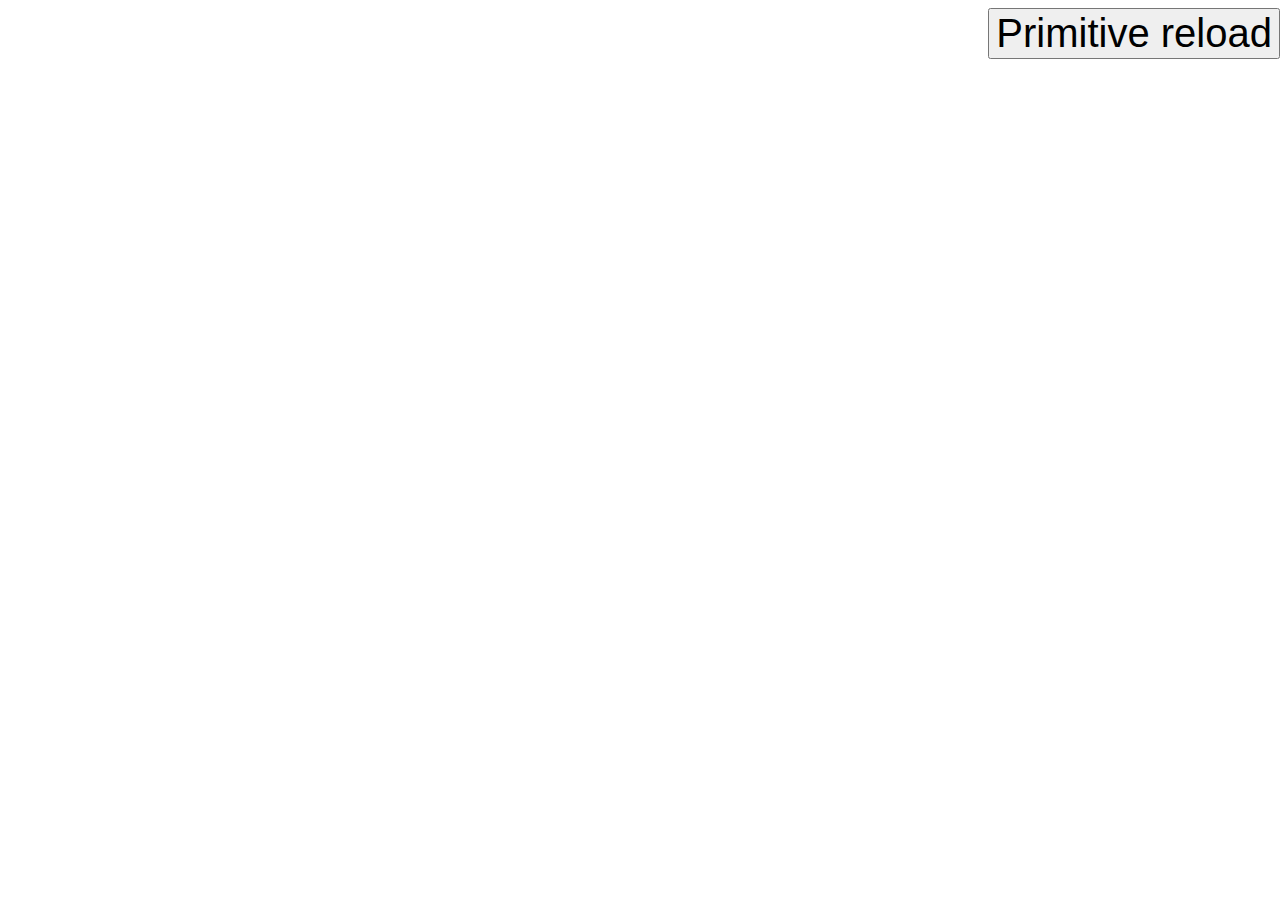
==== index.html @ 11240e5e "Fix mobile sizing" ====
<!DOCTYPE html>
<head>
  <link type="text/css" rel="stylesheet" href="style.css"/>
  <meta name="viewport" content="width=device-width, initial-scale=1.0"/> 
</head>

<title>
  First webpage
</title>

<body>
  <!-- Redirect button -->
  <div id="navbar">
    <button onclick="primReload()"> <span style="font-size: 3em">Primitive reload</span> </button>
    <p id="category"></p>
  </div>

  <script>
  function primReload() {
    var n = Math.floor(Math.random() * 2);
    var url = "https://en.m.wikipedia.org/wiki/Special:RandomInCategory/";

    if (n == 0) {
    url = url + "Beaches_of_Japan";
    document.getElementById("category").innerHTML = "Current category: Beaches of Japan";
    }
    else {
    url = url + "Cold_War";
    document.getElementById("category").innerHTML = "Current category: Cold War";
    }

    document.getElementById("frame").src = url;
  }
  </script>
<!--
  <div id="navbar">
    <button onclick="showDim()"> <span style="font-size: 3em">Dimensions</span> </button>
    <p id="category"></p>
  </div>

  <script>
  function showDim() {
    var w = window.innerWidth;
    var h = window.innerHeight;

    document.getElementById("category").innerHTML = "Width: " + w + "<br>Height: " + h;
  }
  </script>
-->
  <div id="frameDiv">
    <iframe src="https://en.m.wikipedia.org/wiki/Uradome_Coast" id="frame"> Nothing here </iframe>
  </div>
</body>
</html>
---- style.css ----
html, body {
	height: 100%;
}

#navbar {
   position: fixed;
   right: 0;
   top: 5;
   text-align: center;
}

#category {
   font-size: 1em;
   background-color: green;
}

#frameDiv {
   width: 100%;
   height: 100%;
}

#frameDiv iframe {
   border: none;
   width: 100%;
   height: 100%;
}
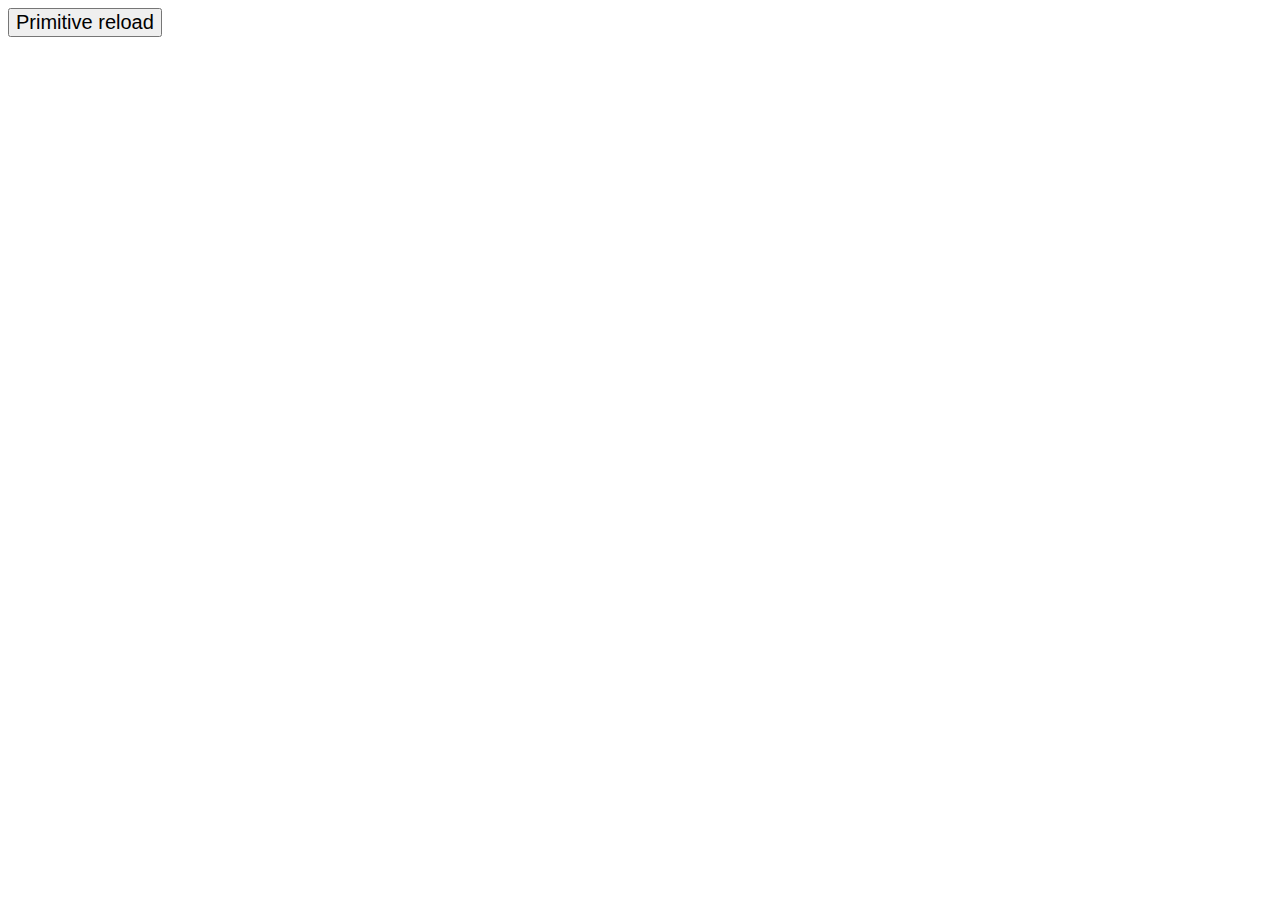
==== commit af8a5327: "Fix mobile view" ====
--- a/index.html
+++ b/index.html
@@ -5,13 +5,15 @@
 </head>
 
 <title>
-  First webpage
+  WikiProj
 </title>
 
 <body>
   <!-- Redirect button -->
   <div id="navbar">
-    <button onclick="primReload()"> <span style="font-size: 3em">Primitive reload</span> </button>
+    <button onclick="primReload()">
+      <span> Primitive reload </span>
+    </button>
     <p id="category"></p>
   </div>
 
@@ -32,6 +34,7 @@
     document.getElementById("frame").src = url;
   }
   </script>
+  
 <!--
   <div id="navbar">
     <button onclick="showDim()"> <span style="font-size: 3em">Dimensions</span> </button>
@@ -47,6 +50,7 @@
   }
   </script>
 -->
+
   <div id="frameDiv">
     <iframe src="https://en.m.wikipedia.org/wiki/Uradome_Coast" id="frame"> Nothing here </iframe>
   </div>
--- a/style.css
+++ b/style.css
@@ -3,15 +3,16 @@
 }
 
 #navbar {
+   font-size: 1.5em;
    position: fixed;
-   right: 0;
-   top: 5;
-   text-align: center;
+}
+
+#navbar button span {
+	font-size: 1.5em;
 }
 
 #category {
-   font-size: 1em;
-   background-color: green;
+   background-color: dodgerblue;
 }
 
 #frameDiv {
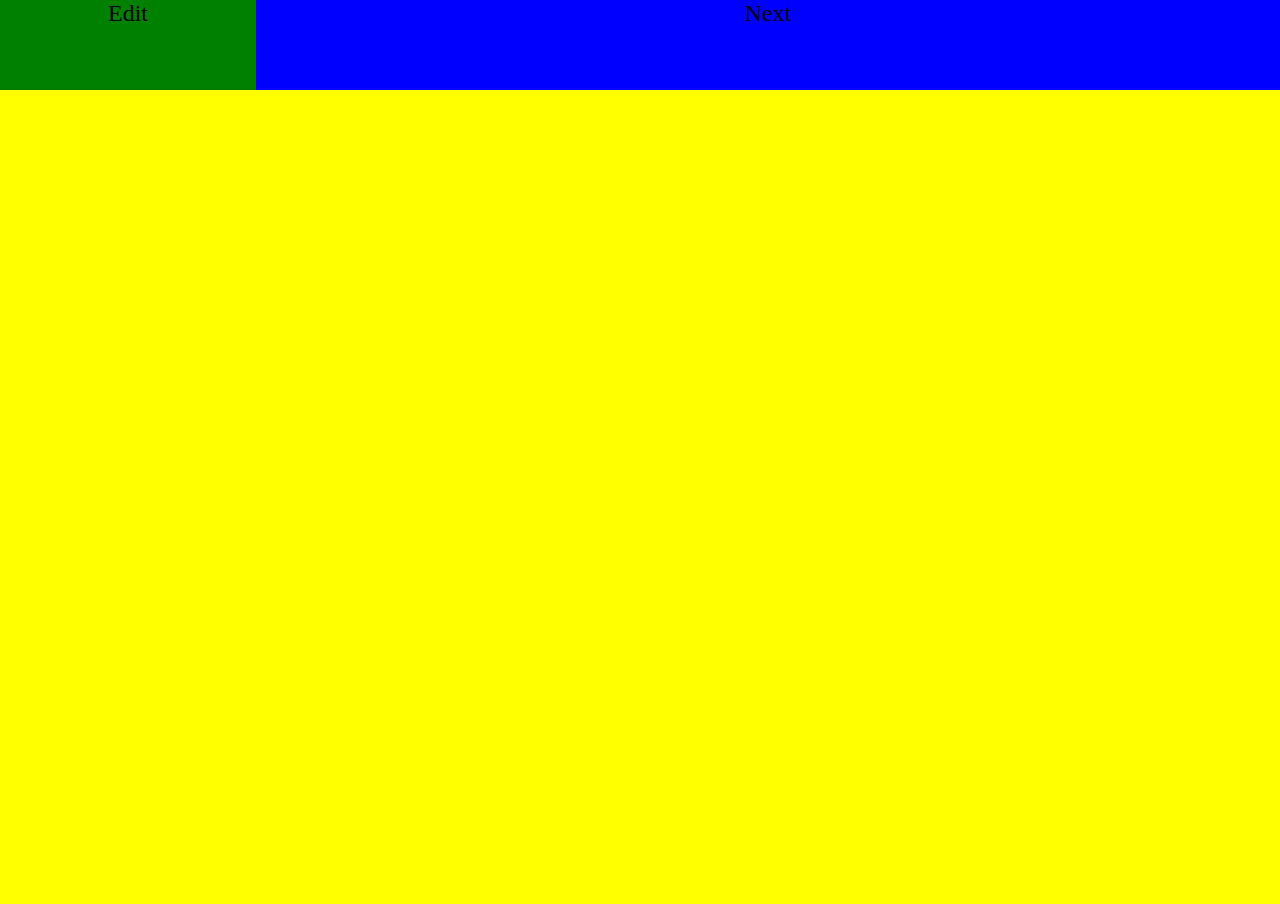
==== commit 03e949f1: "Add .js files. Fixed site layout" ====
--- a/index.html
+++ b/index.html
@@ -1,58 +1,32 @@
 <!DOCTYPE html>
 <head>
+  <title>
+    WikiProj
+  </title>
+
   <link type="text/css" rel="stylesheet" href="style.css"/>
-  <meta name="viewport" content="width=device-width, initial-scale=1.0"/> 
+  <meta name="viewport" content="width=device-width, initial-scale=1.0"/>
 </head>
 
-<title>
-  WikiProj
-</title>
+<body>
+    <!-- Redirect button -->
+    <!--
+    <div id="navbar">
+      <button onclick="reload()">
+        <span> Primitive reload </span>
+      </button>
+    </div>-->
+    <div id="topnav">
+      <span id="editButton">Edit</span>
+      <span id="nextButton" onclick="reload()">Next</span>
+    </div>
 
-<body>
-  <!-- Redirect button -->
-  <div id="navbar">
-    <button onclick="primReload()">
-      <span> Primitive reload </span>
-    </button>
-    <p id="category"></p>
-  </div>
+    <span id="category"></span>
 
-  <script>
-  function primReload() {
-    var n = Math.floor(Math.random() * 2);
-    var url = "https://en.m.wikipedia.org/wiki/Special:RandomInCategory/";
+    <script type="text/JavaScript" src="reload.js"></script>
 
-    if (n == 0) {
-    url = url + "Beaches_of_Japan";
-    document.getElementById("category").innerHTML = "Current category: Beaches of Japan";
-    }
-    else {
-    url = url + "Cold_War";
-    document.getElementById("category").innerHTML = "Current category: Cold War";
-    }
-
-    document.getElementById("frame").src = url;
-  }
-  </script>
-  
-<!--
-  <div id="navbar">
-    <button onclick="showDim()"> <span style="font-size: 3em">Dimensions</span> </button>
-    <p id="category"></p>
-  </div>
-
-  <script>
-  function showDim() {
-    var w = window.innerWidth;
-    var h = window.innerHeight;
-
-    document.getElementById("category").innerHTML = "Width: " + w + "<br>Height: " + h;
-  }
-  </script>
--->
-
-  <div id="frameDiv">
-    <iframe src="https://en.m.wikipedia.org/wiki/Uradome_Coast" id="frame"> Nothing here </iframe>
-  </div>
+    <div id="frameDiv">
+      <iframe src="https://en.m.wikipedia.org/wiki/Uradome_Coast" id="frame"> Nothing here </iframe>
+    </div>
 </body>
 </html>
--- a/style.css
+++ b/style.css
@@ -1,23 +1,70 @@
 html, body {
-	height: 100%;
+   margin: 0px;
+   padding: 0px;
+   height: 100%;
+   overflow: hidden;
 }
 
+body {
+   background-color: yellow;
+}
+
+/*
 #navbar {
    font-size: 1.5em;
    position: fixed;
+   float: left;
+   width: 100%;
 }
 
 #navbar button span {
 	font-size: 1.5em;
 }
 
+#settingsButton {
+   text-align: center;
+   width: 100px;
+   display: inline-block;
+   background-color: red;
+}
+
+#nextButton {
+   text-align: center;
+   width: 50%;
+   float: right;
+   display: inline-block;
+   background-color: green;
+}*/
+
+#topnav {
+   font-size: 1.5em;
+   text-align: center;
+   list-style-type: none;
+   width: 100%;
+   height: 10%;
+}
+
+#editButton {
+   background-color: green;
+   width: 20%;
+   height: 100%;
+   float: left;
+}
+
+#nextButton {
+   background-color: blue;
+   width: 80%;
+   height: 100%;
+   float: right;
+}
+
 #category {
-   background-color: dodgerblue;
+   background-color: gray;
 }
 
 #frameDiv {
    width: 100%;
-   height: 100%;
+   height: 90%;
 }
 
 #frameDiv iframe {
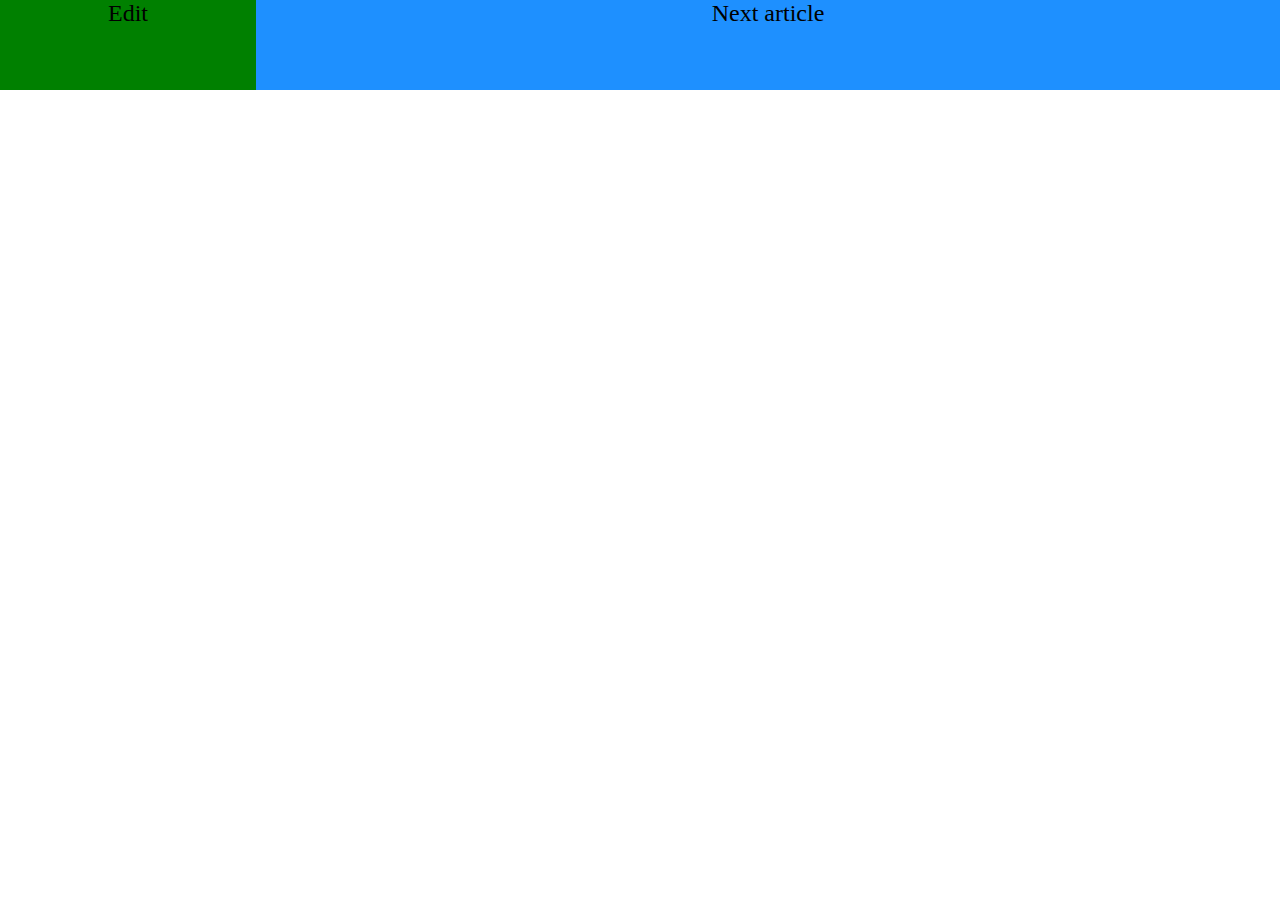
==== commit ad8f2a86: "Test cookies" ====
--- a/index.html
+++ b/index.html
@@ -9,24 +9,17 @@
 </head>
 
 <body>
-    <!-- Redirect button -->
-    <!--
-    <div id="navbar">
-      <button onclick="reload()">
-        <span> Primitive reload </span>
-      </button>
-    </div>-->
+    <!-- Navbar at the top -->
     <div id="topnav">
       <span id="editButton">Edit</span>
-      <span id="nextButton" onclick="reload()">Next</span>
+      <span id="nextButton" onclick="reload()">Next article</span>
     </div>
-
-    <span id="category"></span>
 
     <script type="text/JavaScript" src="reload.js"></script>
 
+    <!-- iframe that loads Wikipedia page -->
     <div id="frameDiv">
-      <iframe src="https://en.m.wikipedia.org/wiki/Uradome_Coast" id="frame"> Nothing here </iframe>
+      <iframe src="https://en.m.wikipedia.org/wiki/Uradome_Coast" id="frame"> Failed to load </iframe>
     </div>
 </body>
 </html>
--- a/style.css
+++ b/style.css
@@ -1,65 +1,29 @@
 html, body {
    margin: 0px;
-   padding: 0px;
    height: 100%;
+   background-color: white;
    overflow: hidden;
 }
 
-body {
-   background-color: yellow;
-}
-
-/*
-#navbar {
-   font-size: 1.5em;
-   position: fixed;
-   float: left;
+#topnav {
    width: 100%;
-}
-
-#navbar button span {
-	font-size: 1.5em;
-}
-
-#settingsButton {
-   text-align: center;
-   width: 100px;
-   display: inline-block;
-   background-color: red;
-}
-
-#nextButton {
-   text-align: center;
-   width: 50%;
-   float: right;
-   display: inline-block;
-   background-color: green;
-}*/
-
-#topnav {
+   height: 10%;
    font-size: 1.5em;
    text-align: center;
-   list-style-type: none;
-   width: 100%;
-   height: 10%;
 }
 
 #editButton {
-   background-color: green;
    width: 20%;
    height: 100%;
+   background-color: green;
    float: left;
 }
 
 #nextButton {
-   background-color: blue;
    width: 80%;
    height: 100%;
+   background-color: dodgerblue;
    float: right;
-}
-
-#category {
-   background-color: gray;
 }
 
 #frameDiv {
@@ -67,8 +31,8 @@
    height: 90%;
 }
 
-#frameDiv iframe {
-   border: none;
+iframe {
    width: 100%;
    height: 100%;
+   border: none;
 }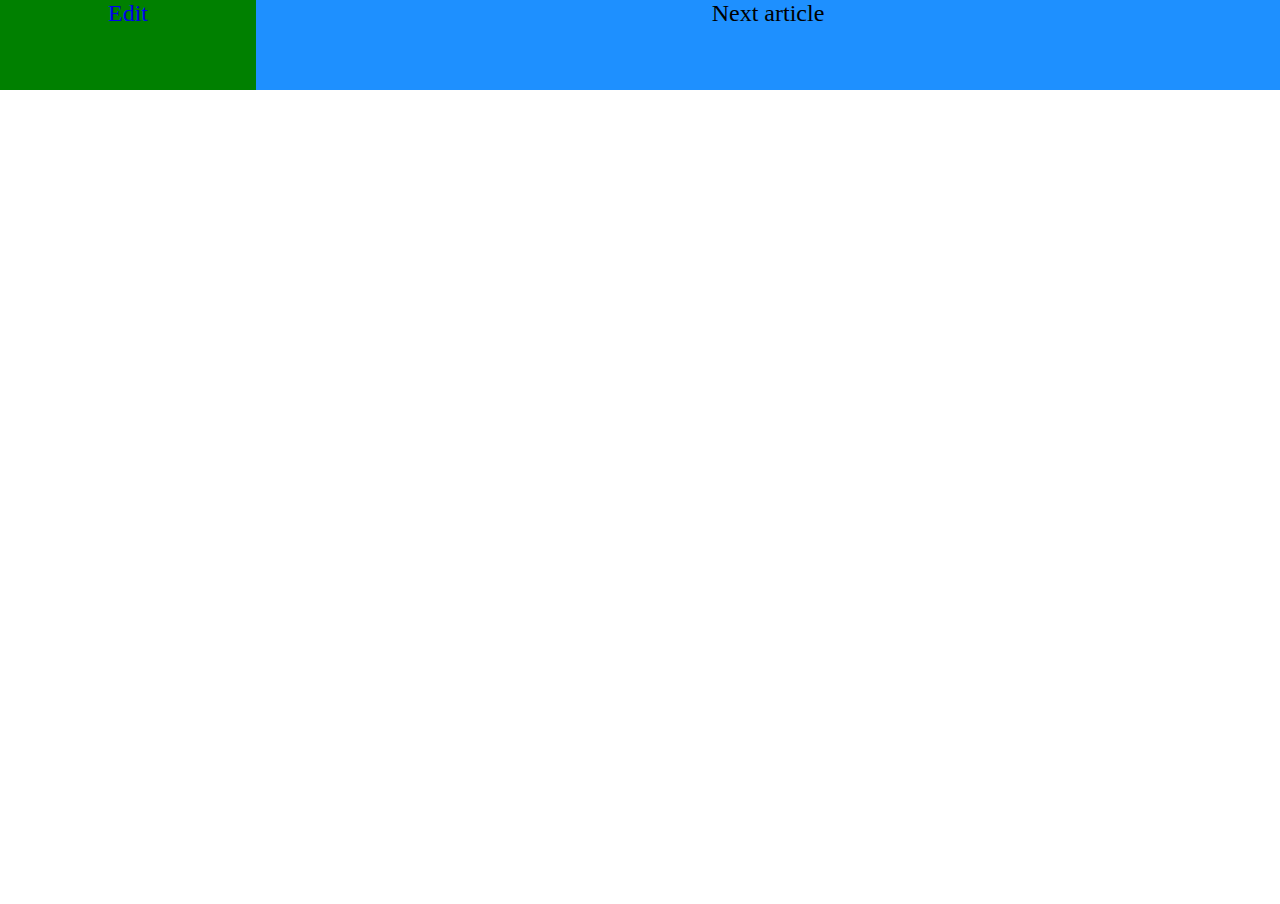
==== commit a025403e: "Add edit page" ====
--- a/index.html
+++ b/index.html
@@ -11,11 +11,11 @@
 <body>
     <!-- Navbar at the top -->
     <div id="topnav">
-      <span id="editButton">Edit</span>
+      <a href="settings.html"><span id="editButton">Edit</span></a>
       <span id="nextButton" onclick="reload()">Next article</span>
     </div>
 
-    <script type="text/JavaScript" src="reload.js"></script>
+    <script type="text/JavaScript" src="functions.js"></script>
 
     <!-- iframe that loads Wikipedia page -->
     <div id="frameDiv">
--- a/style.css
+++ b/style.css
@@ -17,6 +17,7 @@
    height: 100%;
    background-color: green;
    float: left;
+   text-decoration: none;
 }
 
 #nextButton {
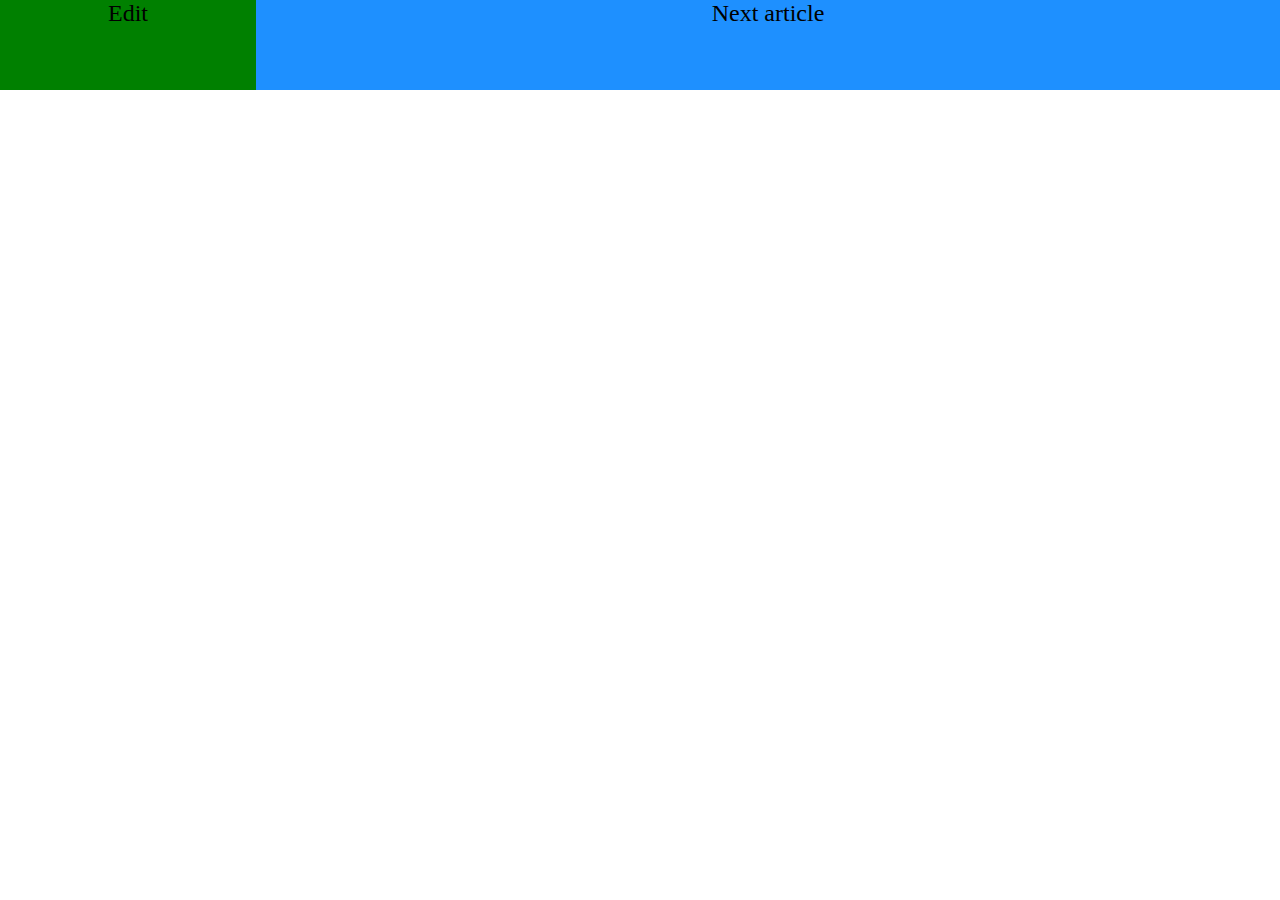
==== commit ab858bc6: "Change edit page to overlay" ====
--- a/index.html
+++ b/index.html
@@ -11,11 +11,17 @@
 <body>
     <!-- Navbar at the top -->
     <div id="topnav">
-      <a href="settings.html"><span id="editButton">Edit</span></a>
+      <span id="editButton" onclick="toggleOverlay()">Edit</span>
       <span id="nextButton" onclick="reload()">Next article</span>
     </div>
 
     <script type="text/JavaScript" src="functions.js"></script>
+
+    <div id="settingsOverlay"></div>
+    <div id="settings">
+      <p>Select interested categories</p>
+      <button onmousedown="toggleOverlay()">close</button>
+    </div>
 
     <!-- iframe that loads Wikipedia page -->
     <div id="frameDiv">
--- a/style.css
+++ b/style.css
@@ -30,10 +30,35 @@
 #frameDiv {
    width: 100%;
    height: 90%;
+   position: fixed;
 }
 
 iframe {
    width: 100%;
    height: 100%;
    border: none;
+}
+
+#settingsOverlay {
+  display: none;
+  z-index: 2;
+  background: #000;
+  position: fixed;
+  width: 100%;
+  height: 100%;/*
+  top: 0px;
+  left: 0px;
+  text-align: center;*/
+}
+
+#settings {
+  display: none;
+  position: fixed;
+  z-index: 3;
+  margin-top: 150px;
+  margin-left: 150px;
+  width: 500px; 
+  height: 300px;
+  background: #FFF;
+  color: #000;
 }